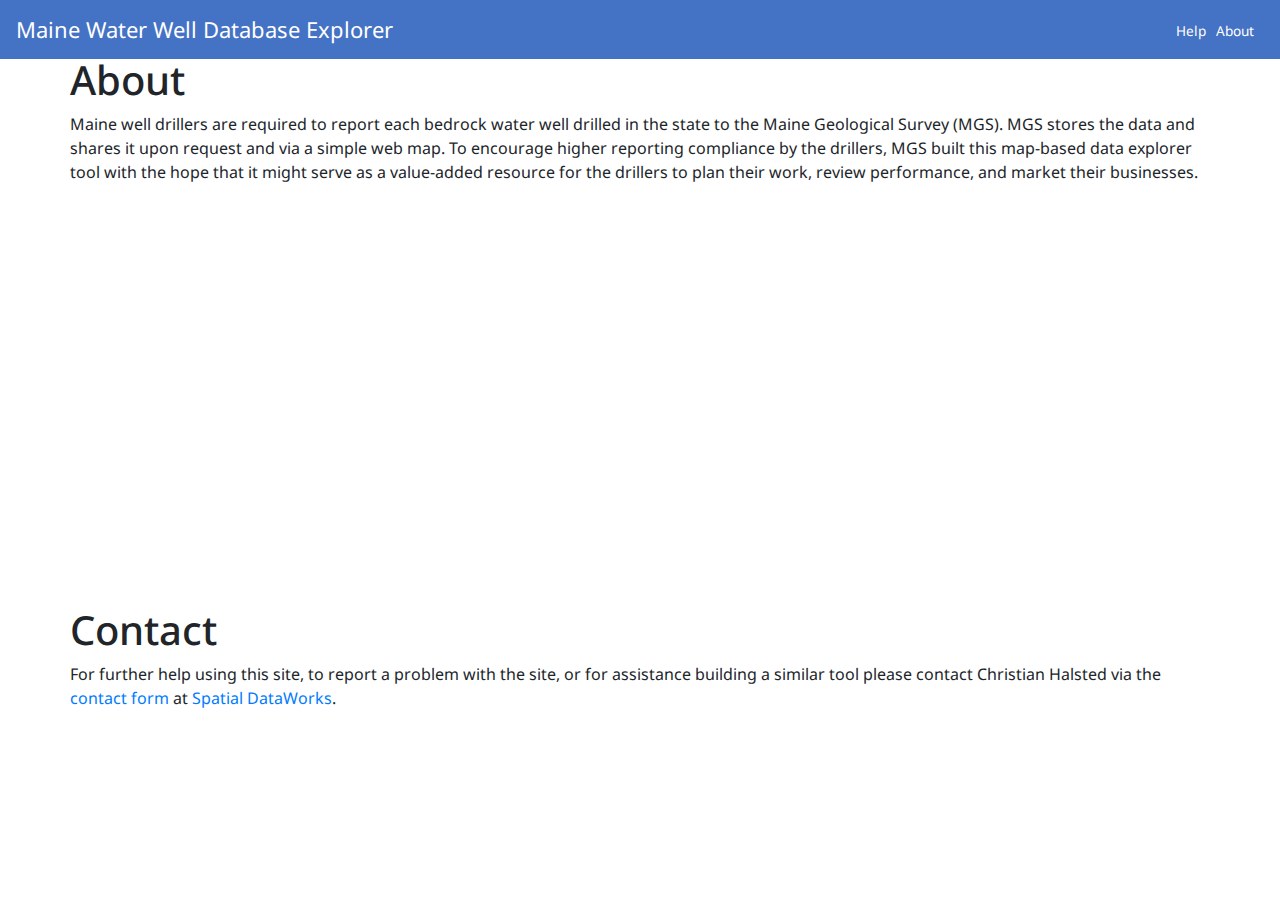
==== about.html @ f161be3e "Commit 12/9/19 9:00pm - cleaned code, map complete, Help & About pages added" ====
<!DOCTYPE html>
<html lang="en">
<head>
  <meta charset="utf-8">
  <meta name="viewport" content="width=device-width">
  <title>Maine Water Well Explorer</title>

  <!--put your external stylesheet links here-->
  <link rel='stylesheet' href='https://fonts.googleapis.com/css?family=Noto Sans'>
  <link rel="stylesheet" href="lib/bootstrap-4.3.1-dist/css/bootstrap.min.css">
  <link rel="stylesheet" href="css/style.css">
  <!--[if IE<9]>
      <link rel="stylesheet" href="css/style.ie.css">
  <![endif]-->
</head>

<body>
  <header>
    <nav class="navbar fixed-top navbar-expand-lg navbar-light bg-light navbar-custom">
      <span class="navbar-brand"><a href="index.html">Maine Water Well Database Explorer</a></span>
      <button class="navbar-toggler" type="button" data-toggle="collapse" data-target="#navbarSupportedContent" aria-controls="navbarSupportedContent" aria-expanded="false" aria-label="Toggle navigation">
        <span class="navbar-toggler-icon"></span>
      </button>

      <div class="collapse navbar-collapse" id="navbarSupportedContent">
        <ul class="navbar-nav ml-auto">
          <ul class="nav navbar-nav">
            <li><a href="help.html">Help</a></li>
            <li><a href="about.html">About</a></li>
          </ul>
        </ul>
      </div>
    </nav>
  </header>

  <div class="container" id="maincontent">
    <div class="row">
      <div class="col-xs-12">
        <h1>About</h1>
        <p>Maine well drillers are required to report each bedrock water well drilled in the state to the Maine Geological Survey (MGS). MGS stores the data and shares it upon request and via a simple web map. To encourage higher reporting compliance by the drillers, MGS built this map-based data explorer tool with the hope that it might serve as a value-added resource for the drillers to plan their work, review performance, and market their businesses. </p>
      </div>
    </div>

    <div class="row">
      <div class="col-lg-2"></div>
      <div class="col-xs-12 col-lg-8">
        <iframe width="100%" height="400px" src="https://www.youtube.com/embed/32WQsOpNOxs" frameborder="0" allow="accelerometer; autoplay; encrypted-media; gyroscope; picture-in-picture" allowfullscreen></iframe>
      </div>
      <div class="col-lg-2"></div>
    </div>

    <div class="row">
      <div class="col-xs-12">
        <h1>Contact</h1>
        <p>For further help using this site, to report a problem with the site, or for assistance building a similar tool please contact Christian Halsted via the <a href="https://chhalsted.github.io/#contact">contact form</a> at <a href="https://chhalsted.github.io/">Spatial DataWorks</a>.</p>
      </div>
    </div>
  </div>


<!-- for bootstrap 4.3 -->
<script type="text/javascript" src="lib/jquery-3.4.1.js"></script>
<script type="text/javascript" src="lib/bootstrap-4.3.1-dist/js/bootstrap.min.js"></script>
<script src="https://cdnjs.cloudflare.com/ajax/libs/popper.js/1.14.7/umd/popper.min.js" integrity="sha384-UO2eT0CpHqdSJQ6hJty5KVphtPhzWj9WO1clHTMGa3JDZwrnQq4sF86dIHNDz0W1" crossorigin="anonymous"></script>
<!-- end bootstrap 4.3 -->

<!-- <script type="text/javascript" src="js/main.js"></script> -->
</body>
</html>
---- css/style.css ----
/* stylesheet - Christian Halsted 2019 */

* { box-sizing: border-box; }
div { /* border: thin solid #999; */ }  /* for testing */
body {
    /* padding-top: 59px; */
    font-family: 'Noto Sans';
    height: 100%;
    /* font-size: 22px; */
}

.navbar-custom {
    background-color: rgb(68, 114, 196) !important;
}
.navbar-custom .navbar-brand,
.navbar-custom .navbar-brand > a,
.navbar-custom .navbar-brand:hover,
.navbar-custom .navbar-brand:focus {
   color: white;
}
.navbar-nav > li > a {
	color: white;
  font-size: .85em;
  padding: 0 10px 0 0;
}
.navbar-custom .navbar-nav > li > a:hover,
.navbar-custom .navbar-nav > li > a:focus {
    color: gold;
    font-size: .85em;
}

container-fluid {padding: 0px;}
#divSidebar, #divMapTable, #divMap, #divTable {
  padding: 0px;
}
#tableDataTableTownSummary #tableDataTableWells {
  width: 100%;
}

@media (min-width: 100px) {
  .navbar-custom .navbar-brand {font-size: 16px;}
  .navbar-custom {font-size: 14px;}
  #divSidebar {
    /* height: 500px; */
    padding-top: 56px;
  }
  #divMap {
    height: 400px;
    margin: 0px;
  }
  #divTable {
    height: 220px;
    width: 100%;
    margin: 0px;
  }
  #containerMapTable {
    padding: 0px;
  }
}
@media (min-width: 768px) {
  .navbar-custom .navbar-brand {font-size: 22px;}
  .navbar-custom {font-size: 16px;}
  #divSidebar {
    height: 100vh;
    overflow-y: auto;  /*adds vertical scroll bar*/
  }
  #divSidebar, #divMapTable {
    padding-top: 56px;
  }
  #divMap {
    /* border: thin solid #999; */
    position: absolute;
    height: 72.5%;
    width: 100%;
    margin-top: -56px;
    padding-top: 56px;
  }
  #divTable {
    /* border: thin solid red; */
    position: absolute;
    bottom: 0;
    /* height: 25%; */
    height: 220px;
    width: 100%;
  }
}

#tableDataTableTownSummary_wrapper {
  padding: 0px;
  width: 100%;
  position:absolute;
  bottom: 0;
  right: 0;
}
#tableDataTableWells_wrapper {
  padding: 0px;
  width: 100%;
  position:absolute;
  bottom: 0;
  right: 0;
}

#map {
   height: 100%;
   width: 100%;
   display: inline-block;
   width: 100%;
}

.toolTipTable {
  font-family: 'Noto Sans';
}

.form-group {margin: 5px;}
#ExtentGroup {margin: 5px;}
#stats {margin: 2px 10px 0px 10px;}
#stats p {font-size: .85em}
.statsValues {font-weight: bold; float: right;}

#containerTable {
  padding: 0px;
}


thead th { white-space: nowrap; }
th { font-size: 12px; }
table.dataTable thead th { padding: 2px 5px; }
table.dataTable tbody td {
  padding: 2px 5px;
  font-size: 11px;
}
.dataTables_info { font-size: 11px; }
.dataTables_filter label { font-size: 12px; }
.dataTables_wrapper .dataTables_filter  {float: left;}
.dataTables_filter input { width: 200px; }

#legendTitle {
  font-size: 12px;
  font-weight: bold;
  font-family: 'Noto Sans';
}
.legend {
    line-height: 18px;
    color: #555;
}
.legend i {
    width: 18px;
    height: 18px;
    float: left;
    margin-right: 8px;
    opacity: 0.9;
}
.info {
    padding: 6px 8px;
    font-size: 11px;
    font-family: 'Noto Sans';
    background: white;
    background: rgba(255,255,255,0.9);
    box-shadow: 0 0 15px rgba(0,0,0,0.4);
    border-radius: 5px;
}


#maincontent {
  padding-top: 56px;
}
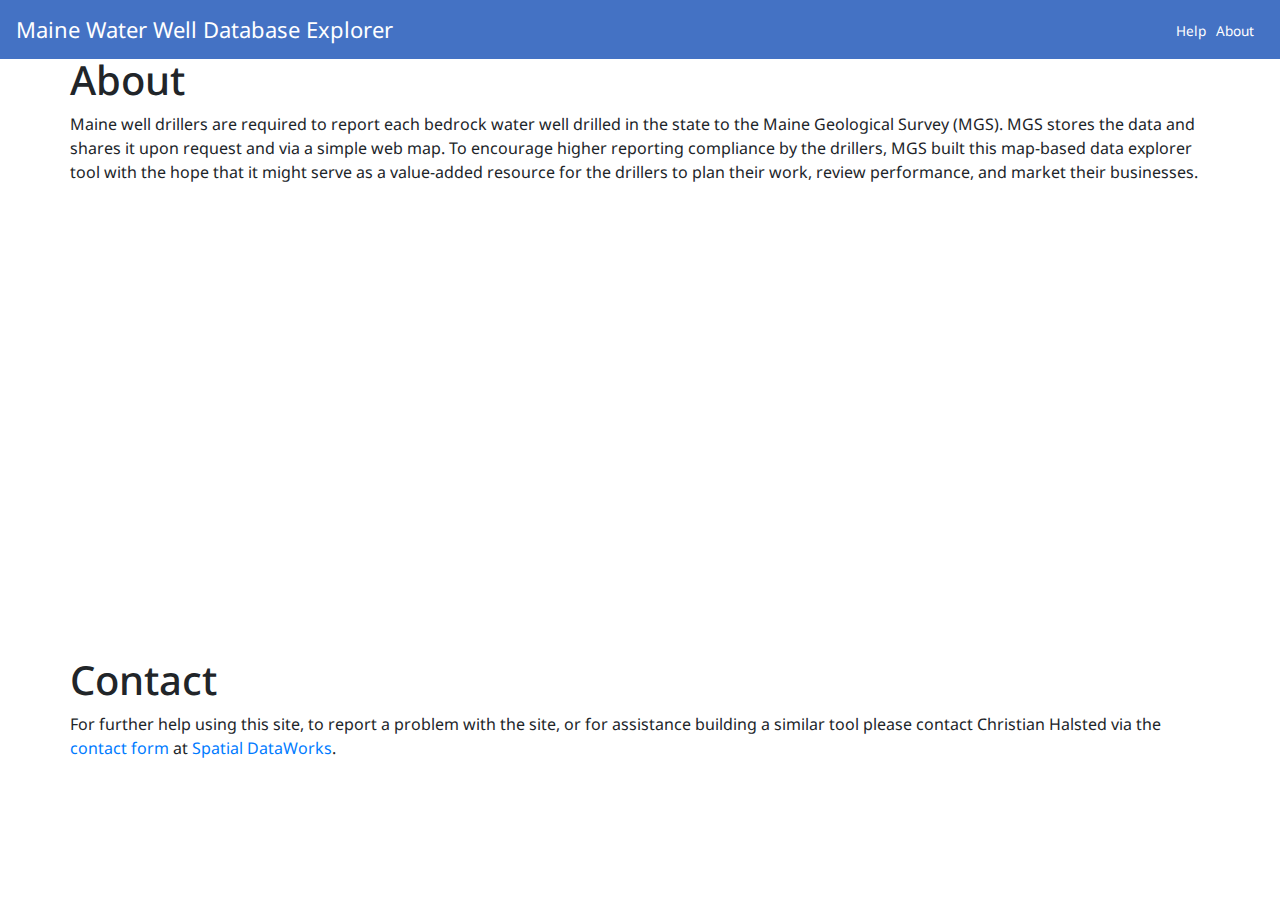
==== commit cd04a501: "Commit final - updated video link" ====
--- a/about.html
+++ b/about.html
@@ -44,7 +44,7 @@
     <div class="row">
       <div class="col-lg-2"></div>
       <div class="col-xs-12 col-lg-8">
-        <iframe width="100%" height="400px" src="https://www.youtube.com/embed/32WQsOpNOxs" frameborder="0" allow="accelerometer; autoplay; encrypted-media; gyroscope; picture-in-picture" allowfullscreen></iframe>
+        <iframe width="100%" height="450px" src="https://www.youtube.com/embed/JCRIZiRRpu0" frameborder="0" allow="accelerometer; autoplay; encrypted-media; gyroscope; picture-in-picture" allowfullscreen></iframe>
       </div>
       <div class="col-lg-2"></div>
     </div>
